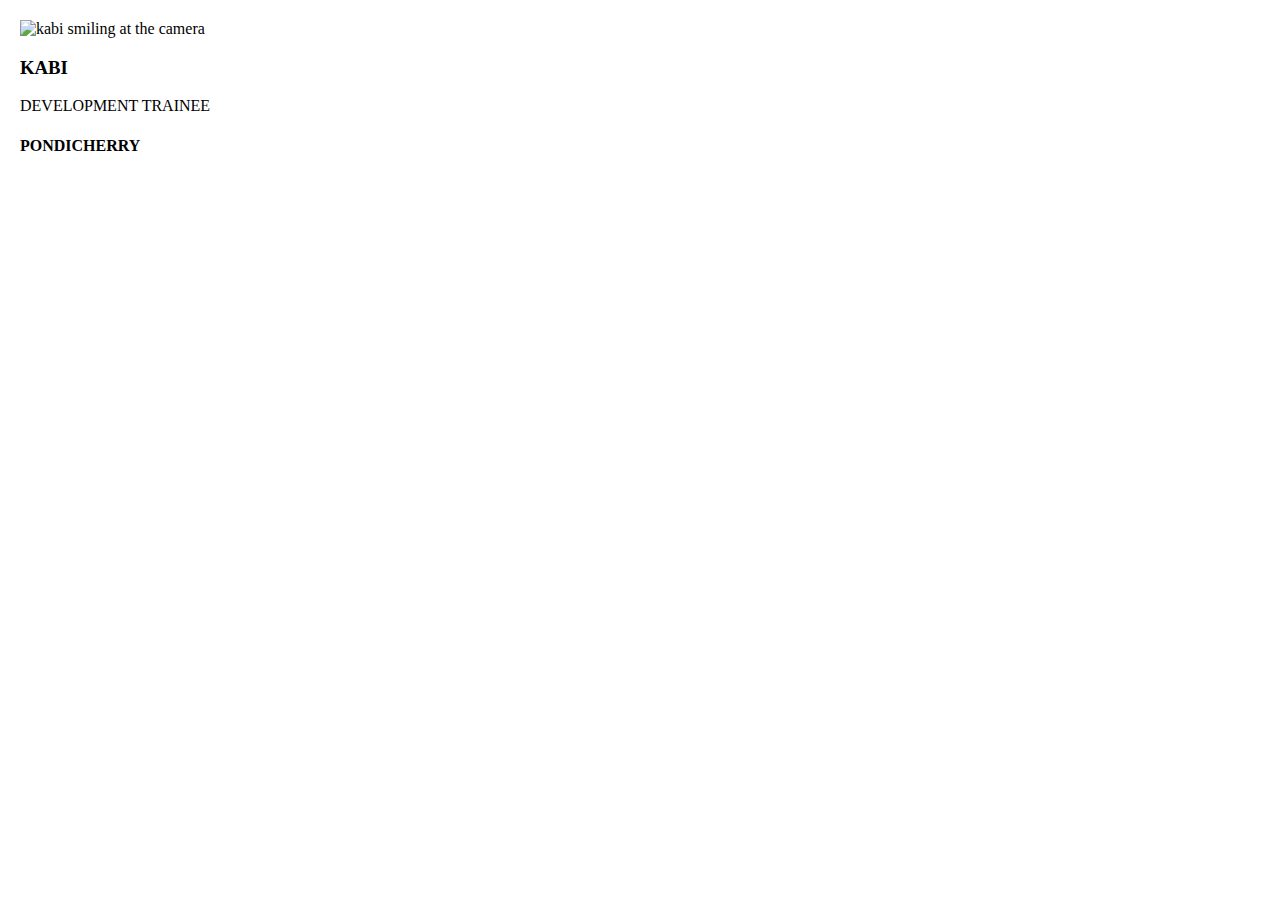
==== app/index.html @ 6545f3e7 "first commit" ====
<!DOCTYPE html>
<html lang="en">
<head>
   <link rel ="stylesheet" href="style.css" />
</head>
<body>
    <div>
        <img src="https://www.pngfind.com/pngs/m/29-298536_anonymous-clipart-female-blank-profile-picture-girls-hd.png" alt="kabi smiling at the camera" width="20%">
        <h3>KABI</h3>
        <p>DEVELOPMENT TRAINEE</p>
        <h4>PONDICHERRY</h4>
    </div>
</body>
</html>
---- app/style.css ----
body{
    margin:20px
}
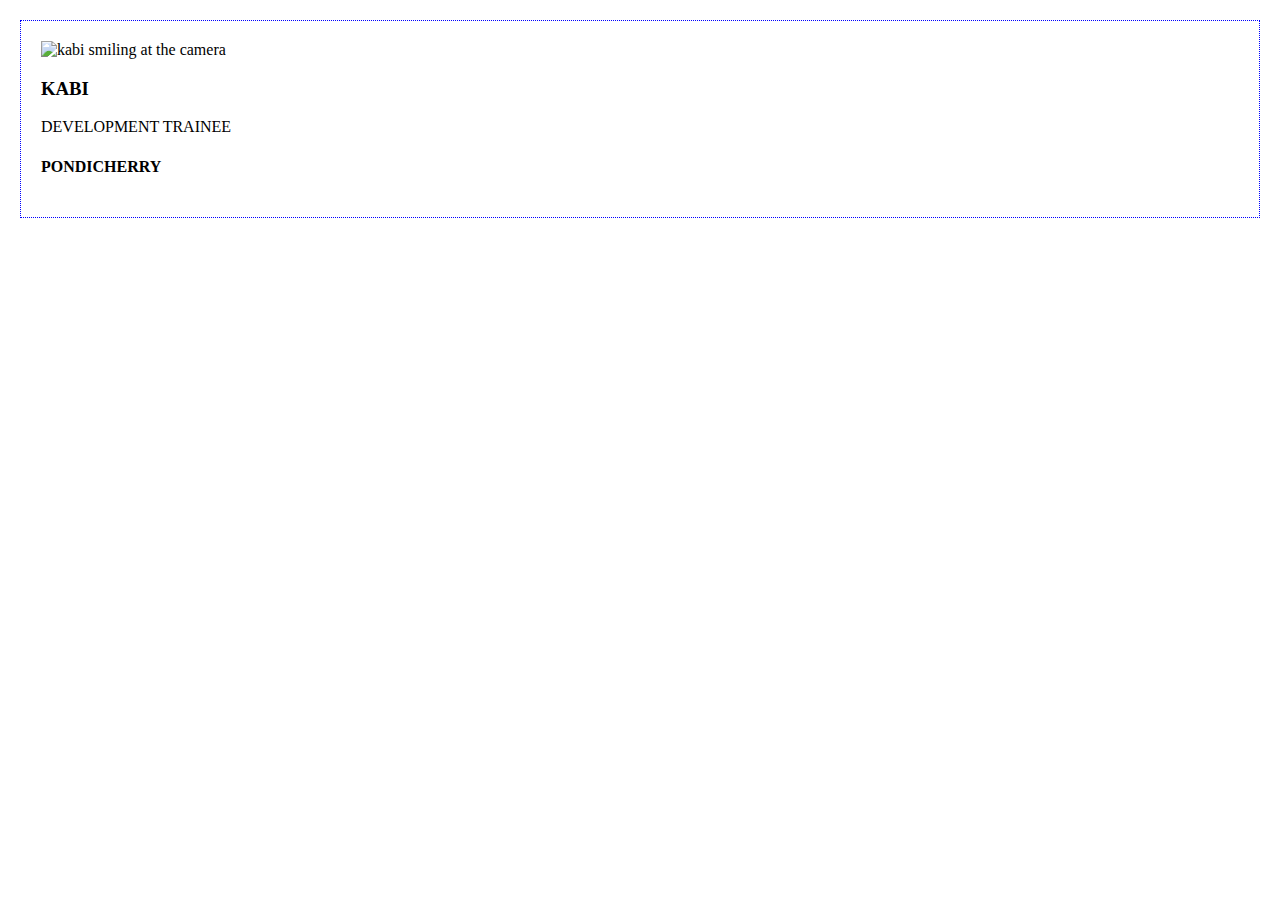
==== commit 60c114d0: "div class" ====
--- a/app/index.html
+++ b/app/index.html
@@ -4,11 +4,16 @@
    <link rel ="stylesheet" href="style.css" />
 </head>
 <body>
+    <div class="card">
     <div>
-        <img src="https://www.pngfind.com/pngs/m/29-298536_anonymous-clipart-female-blank-profile-picture-girls-hd.png" alt="kabi smiling at the camera" width="20%">
+        <img src="https://www.pngfind.com/pngs/m/29-298536_anonymous-clipart-female-blank-profile-picture-girls-hd.png" 
+        alt="kabi smiling at the camera" 
+        width="20%"
+        class="avatar">
         <h3>KABI</h3>
         <p>DEVELOPMENT TRAINEE</p>
         <h4>PONDICHERRY</h4>
     </div>
+</div>
 </body>
 </html>--- a/app/style.css
+++ b/app/style.css
@@ -1,3 +1,12 @@
 body{
     margin:20px
+}
+.avatar{
+    width:150px;
+}
+.card
+{
+    border:1px dotted blue;
+    padding:20px;
+    display: flex;
 }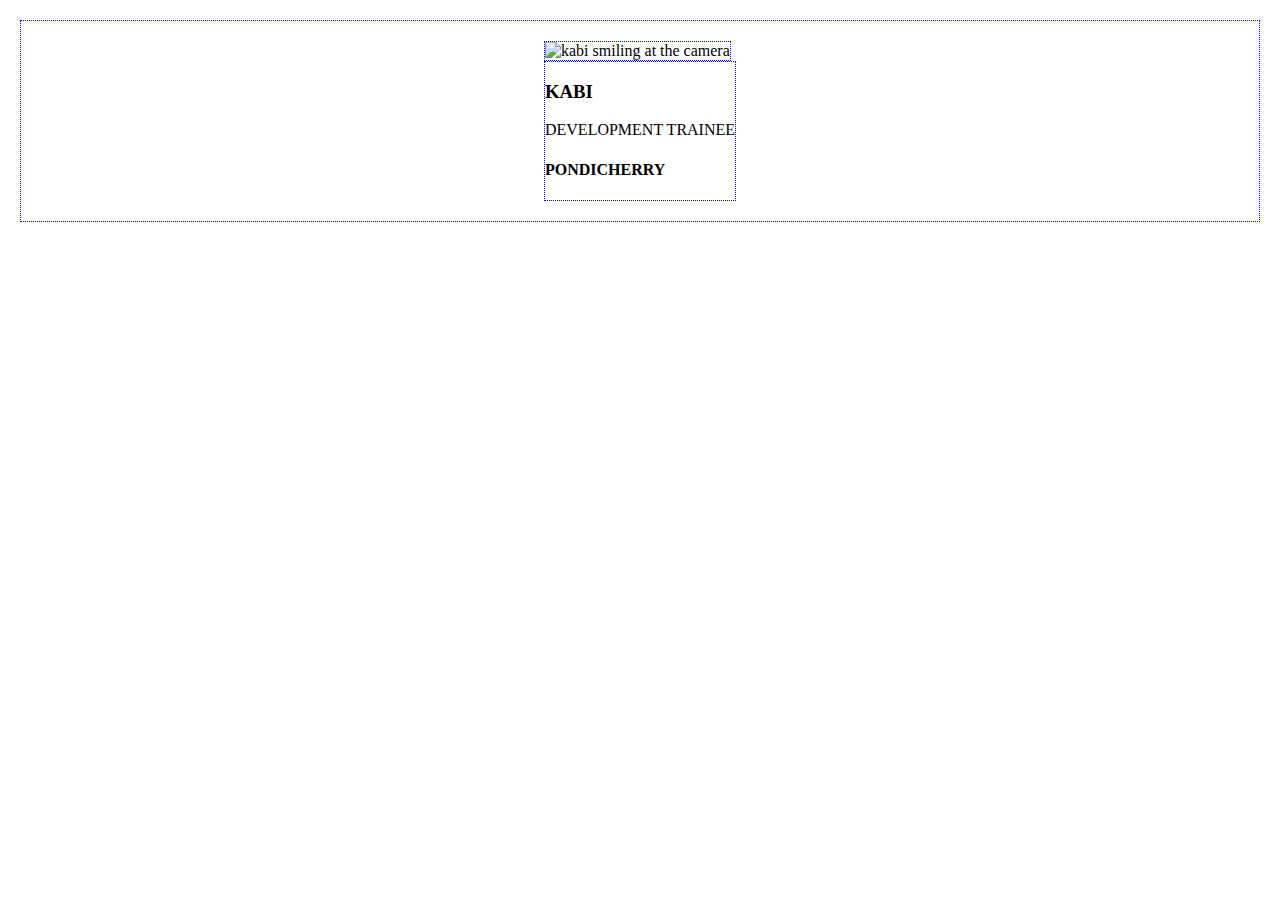
==== commit f040b0a5: "class" ====
--- a/app/index.html
+++ b/app/index.html
@@ -4,16 +4,17 @@
    <link rel ="stylesheet" href="style.css" />
 </head>
 <body>
-    <div class="card">
+    <div class="card border-blue">
     <div>
         <img src="https://www.pngfind.com/pngs/m/29-298536_anonymous-clipart-female-blank-profile-picture-girls-hd.png" 
-        alt="kabi smiling at the camera" 
-        width="20%"
-        class="avatar">
+        alt="kabi smiling at the camera"
+        class="avatar border-blue">
+        <div class="border-blue">
         <h3>KABI</h3>
         <p>DEVELOPMENT TRAINEE</p>
-        <h4>PONDICHERRY</h4>
+        <h4>PONDICHERRY </h4>
     </div>
+</div>
 </div>
 </body>
 </html>--- a/app/style.css
+++ b/app/style.css
@@ -6,7 +6,12 @@
 }
 .card
 {
-    border:1px dotted blue;
+   
     padding:20px;
     display: flex;
+    justify-content: space-around;
+    
+}
+.border-blue{
+    border:1px dotted blue;
 }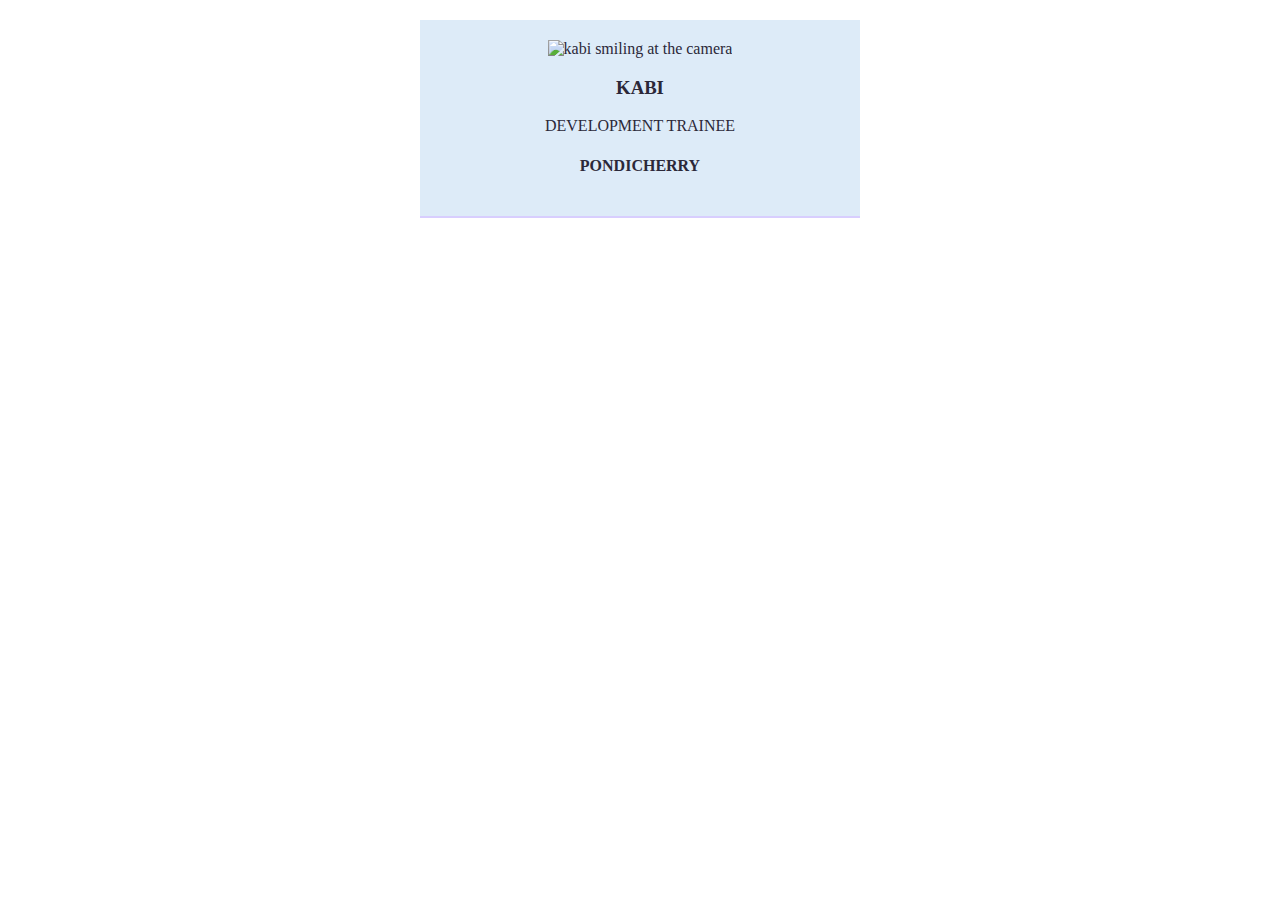
==== commit c7a91316: "color" ====
--- a/app/index.html
+++ b/app/index.html
@@ -4,17 +4,17 @@
    <link rel ="stylesheet" href="style.css" />
 </head>
 <body>
-    <div class="card border-blue">
+    <div class="card ">
     <div>
         <img src="https://www.pngfind.com/pngs/m/29-298536_anonymous-clipart-female-blank-profile-picture-girls-hd.png" 
         alt="kabi smiling at the camera"
-        class="avatar border-blue">
-        <div class="border-blue">
+        class="avatar">
+        
         <h3>KABI</h3>
         <p>DEVELOPMENT TRAINEE</p>
         <h4>PONDICHERRY </h4>
     </div>
-</div>
+
 </div>
 </body>
 </html>--- a/app/style.css
+++ b/app/style.css
@@ -6,10 +6,16 @@
 }
 .card
 {
-   
+    width:400px;
+    margin-left: auto;
+    margin-right: auto;
     padding:20px;
     display: flex;
     justify-content: space-around;
+    text-align:center;
+    background: #ddebf8;
+    color: #2b2839;
+    border-bottom: 2px solid #d8cefe;
     
 }
 .border-blue{
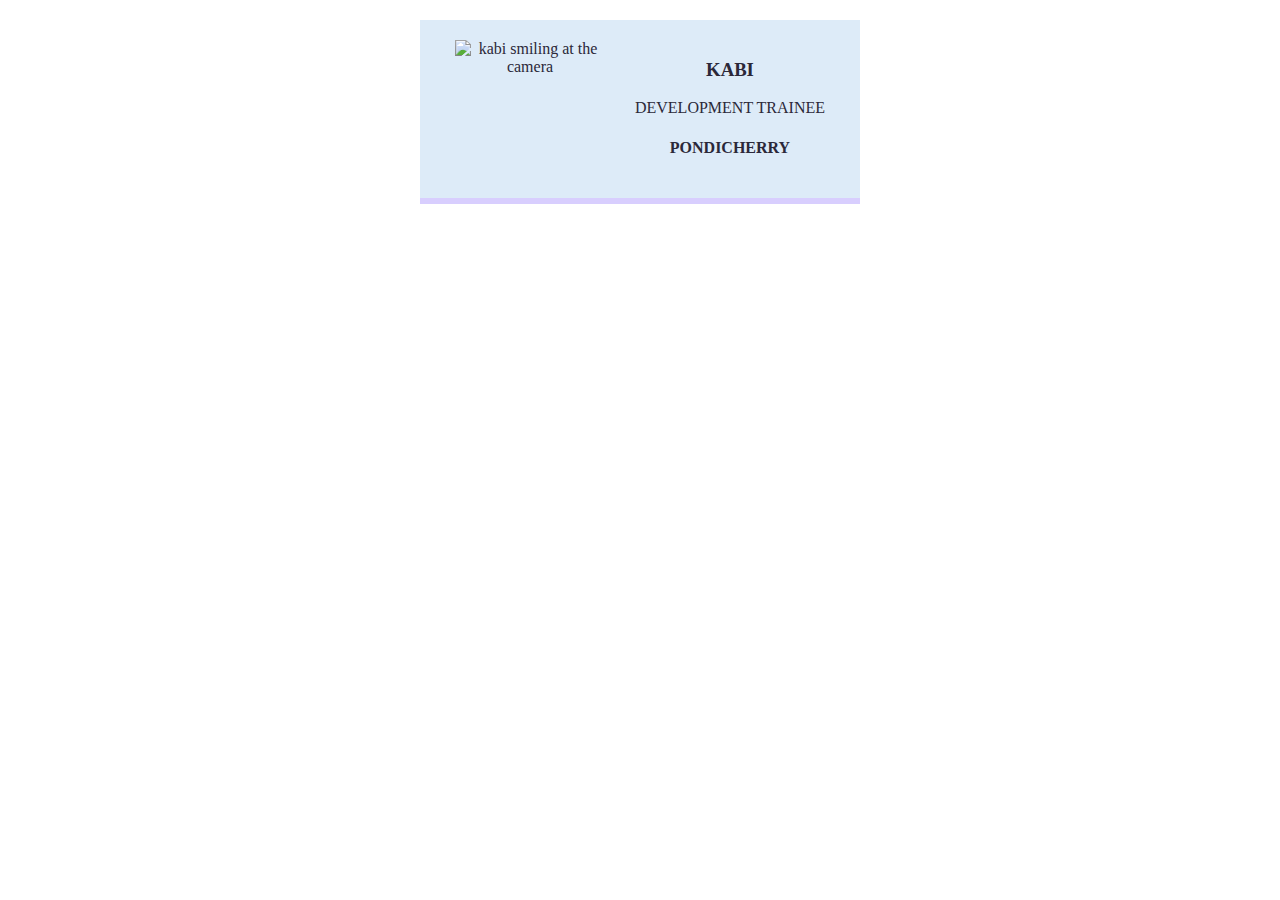
==== commit 52991d35: "text center" ====
--- a/app/index.html
+++ b/app/index.html
@@ -5,15 +5,14 @@
 </head>
 <body>
     <div class="card ">
-    <div>
         <img src="https://www.pngfind.com/pngs/m/29-298536_anonymous-clipart-female-blank-profile-picture-girls-hd.png" 
         alt="kabi smiling at the camera"
         class="avatar">
-        
-        <h3>KABI</h3>
-        <p>DEVELOPMENT TRAINEE</p>
-        <h4>PONDICHERRY </h4>
-    </div>
+            <div>
+                <h3>KABI</h3>
+                <p>DEVELOPMENT TRAINEE</p>
+                <h4>PONDICHERRY </h4>
+            </div>      
 
 </div>
 </body>
--- a/app/style.css
+++ b/app/style.css
@@ -12,10 +12,10 @@
     padding:20px;
     display: flex;
     justify-content: space-around;
-    text-align:center;
+    text-align: center;
     background: #ddebf8;
     color: #2b2839;
-    border-bottom: 2px solid #d8cefe;
+    border-bottom: 6px solid #d8cefe;
     
 }
 .border-blue{
